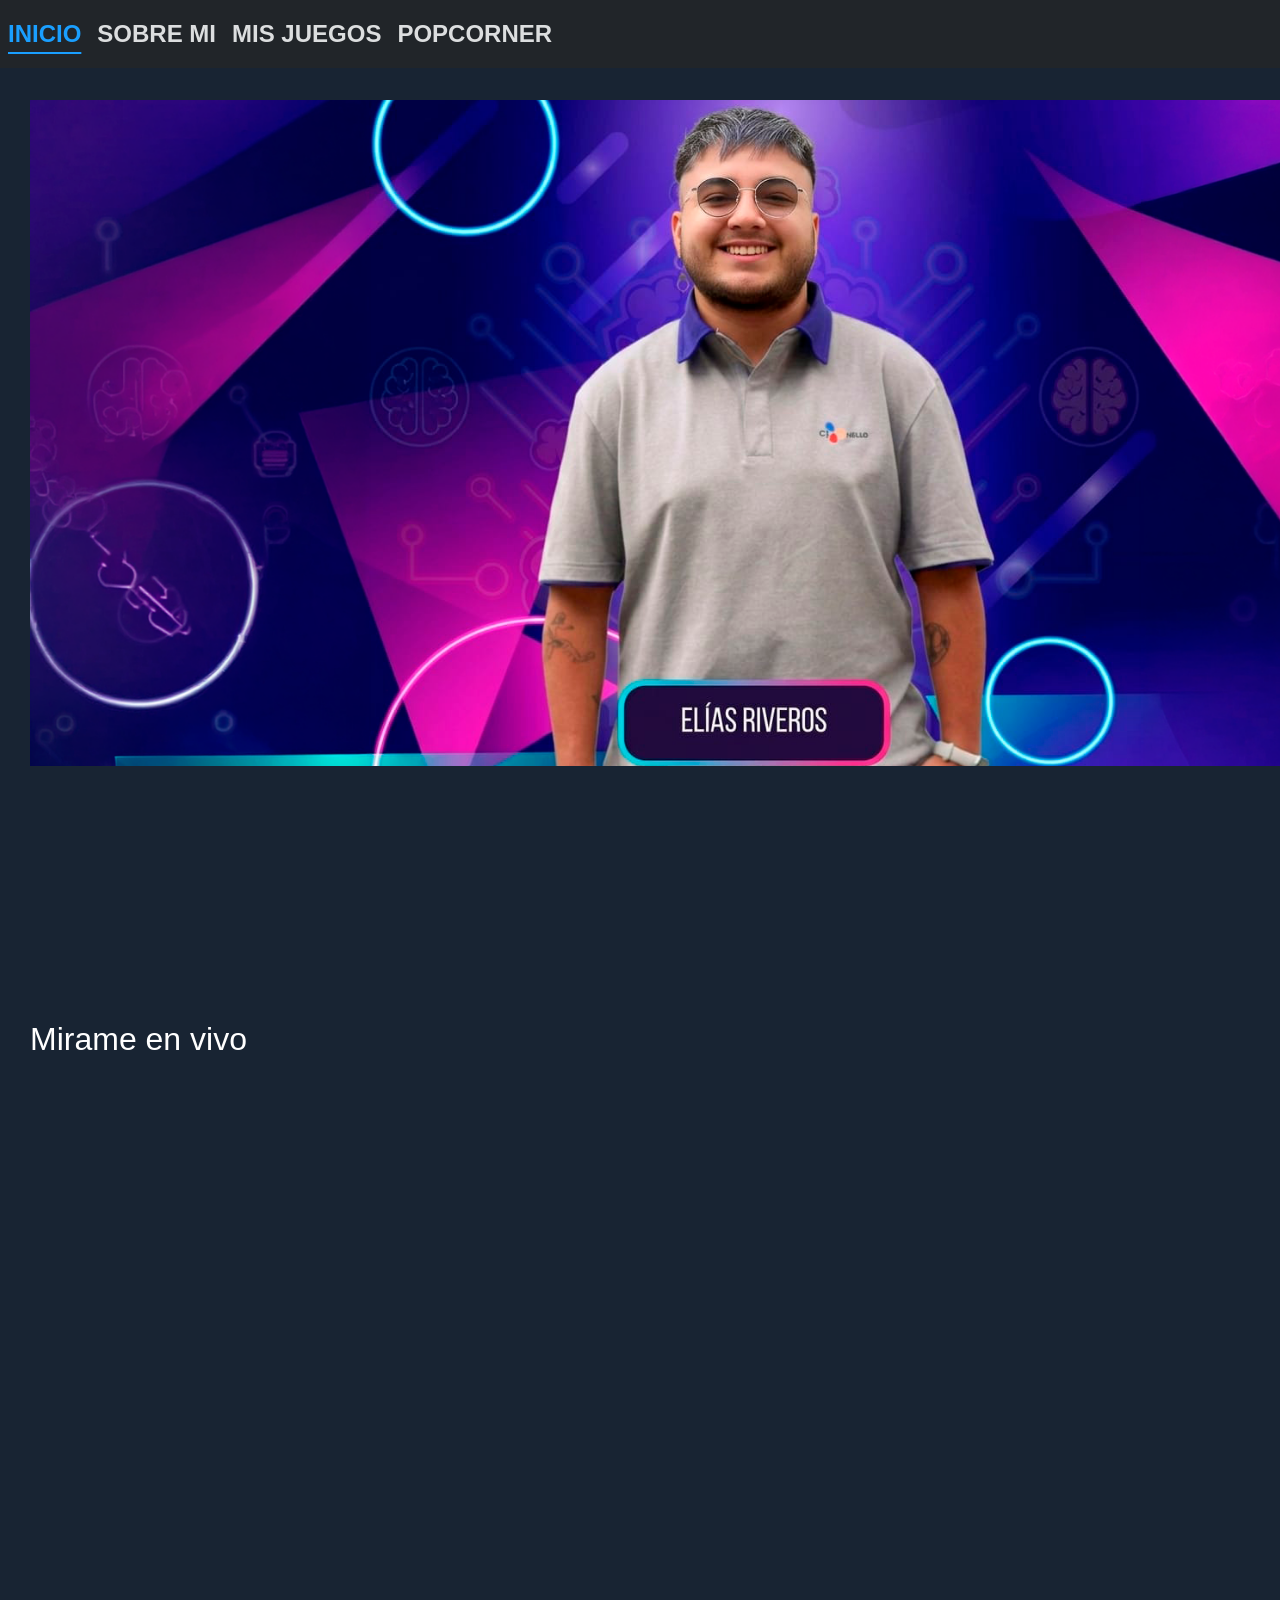
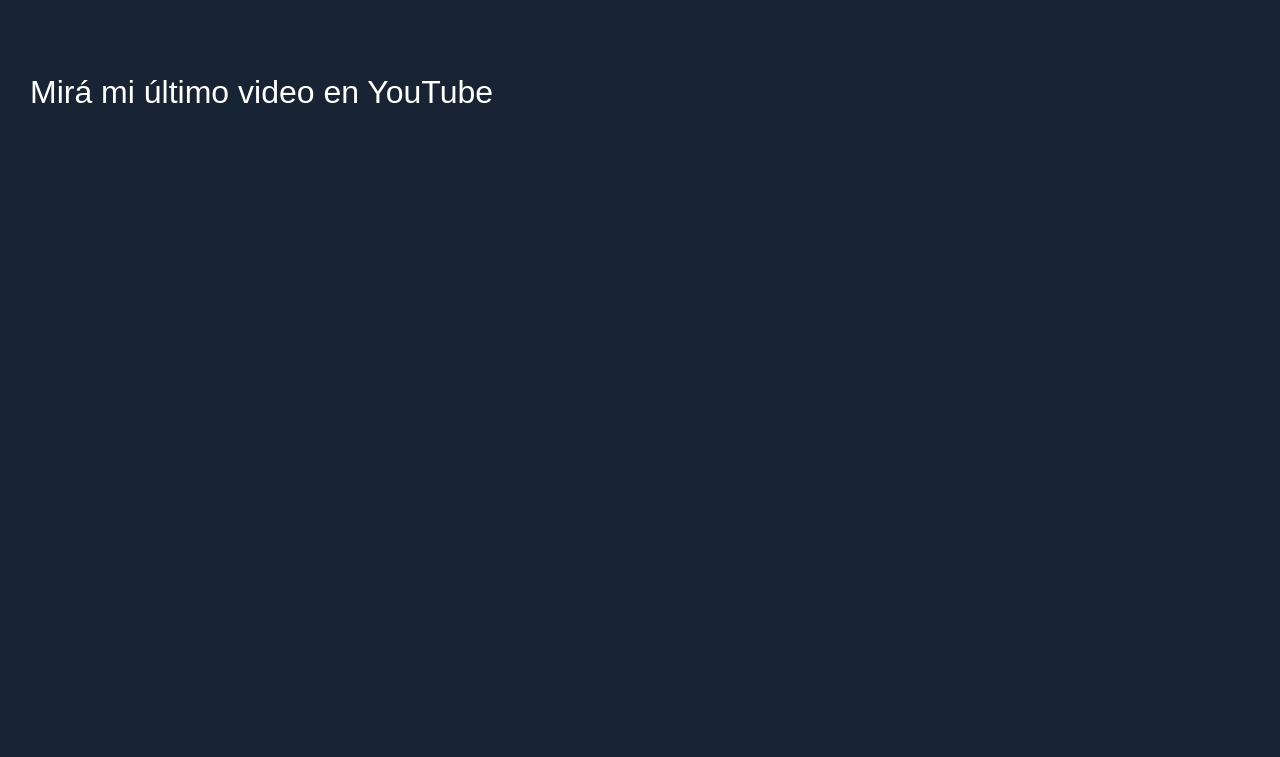
==== index.html @ ba3e3a85 "Commit inicial" ====
<!DOCTYPE html>

<html lang="es">

<head>
    <meta charset="UTF-8">
    <meta name="viewport" content="width=device-width, initial-scale=1.0">
    <title>Portfolio Elías Riveros</title>
   <link href="https://cdn.jsdelivr.net/npm/bootstrap@5.3.5/dist/css/bootstrap.min.css" rel="stylesheet"
    integrity="sha384-SgOJa3DmI69IUzQ2PVdRZhwQ+dy64/BUtbMJw1MZ8t5HZApcHrRKUc4W0kG879m7" crossorigin="anonymous">
    <link rel="stylesheet" href="css/main.css">

</head>
<body>
   
    <nav class="navbar navbar-expand-lg navbar-dark bg-dark fixed-top">
        <div>
            <button class="navbar-toggler" type="button" data-bs-toggle="collapse" data-bs-target="#navbarMenu">
                <span class="navbar-toggler-icon"></span>
            </button>

            <div class="collapse navbar-collapse" id="navbarMenu">
                <ul class="navbar-nav">
                    <li class="nav-item">
                        <a class="nav-link active" href="index.html">INICIO</a>
                    </li>
                    <li class="nav-item">
                        <a class="nav-link" href="sobreMi.html">SOBRE MI</a>
                    </li>
                    <li class="nav-item">
                        <a class="nav-link" href="misJuegos.html">MIS JUEGOS</a>
                    </li>
                    <li class="nav-item">
                        <a class="nav-link" href="popcorner.html">POPCORNER</a>
                    </li>
                </ul>
            </div>
        </div>
    </nav> 

    <header class="vh-100" style="margin-top: 100px;">
        <div class="contenedor">
            <img src="img/Portada.png"
            alt="Elias Riveros"
            width="1450">        
        </div>
    </header>

    <div>
        <h2>
            Mirame en vivo
        </h2>
    </div>

    <iframe
        src="https://player.twitch.tv/?channel=eliijrswaggy&parent=127.0.0.1"
        width="100%"
        height="600"
        style="border:0;"
        allowfullscreen
        sandbox="allow-same-origin allow-scripts allow-pointer-lock allow-forms allow-popups allow-popups-to-escape-sandbox">
    </iframe>

    <div>
        <h2>
            Mirá mi último video en YouTube
        </h2>
    </div>

    <iframe width="100%" height="600" src="https://www.youtube.com/embed?listType=playlist&amp;list=UU0rUTr7ICOktLyQMzy3U2iA" frameborder="0" allowfullscreen sandbox="allow-same-origin allow-scripts allow-pointer-lock allow-forms allow-popups allow-popups-to-escape-sandbox"></iframe>

    <script src="https://cdn.jsdelivr.net/npm/bootstrap@5.3.5/dist/js/bootstrap.bundle.min.js"
    integrity="sha384-k6d4wzSIapyDyv1kpU366/PK5hCdSbCRGRCMv+eplOQJWyd1fbcAu9OCUj5zNLiq" crossorigin="anonymous"></script>
</body>
</html>
---- css/main.css ----
:root {
    --background-color: #182433;
    --background-color-oscuro: #171a21;
    --text-color: white;
    --base-font-size: 1rem;
    --nav-text-color: #DCDEDF;
    --steam-card-hover: #1e2c3d;
    --steam-tag-text: #9fb8d6;
    --steam-celeste: #1A9FFF;
}

body {
    font-family: 'motiva-sans', sans-serif;
    font-weight: 100;
    margin: 30px;
    background-color: var(--background-color);
    color: var(--text-color);
}

header {
    font-size: 24px;
    font-weight: bold;
    margin-bottom: 20px;
}

@font-face {
    font-family: 'motiva-sans';
    src: url('fonts/MotivaSansThin.woff2') format('woff2'),
        url('fonts/MotivaSansThin.woff') format('woff'),
        url('fonts/MotivaSansThin.ttf') format('truetype');
    font-weight: 100;
    font-style: normal;
    font-display: swap;
}

@font-face {
    font-family: 'motiva-sans';
    src: url('fonts/MotivaSans.woff2') format('woff2'),
        url('fonts/MotivaSans.woff') format('woff'),
        url('fonts/MotivaSans.ttf') format('truetype');
    font-weight: normal;
    font-style: normal;
    font-display: swap;
}

@font-face {
    font-family: 'motiva-sans';
    src: url('fonts/MotivaSansBold.woff2') format('woff2'),
        url('fonts/MotivaSansBold.woff') format('woff'),
        url('fonts/MotivaSansBold.ttf') format('truetype');
    font-weight: bold;
    font-style: normal;
    font-display: swap;
}

.nav-link {
    font-size: 1.5rem;
    color: var(--nav-text-color);
    font-weight: bold;
}   


.nav-link.active {
    color:var(--steam-celeste) !important;
    text-decoration: underline;
    text-underline-offset: 0.6rem;
}

.form-control::placeholder{
    color: var(--nav-text-color);
    opacity: 1;
}

textarea{
    resize: none;
}

.logos{
    height: 100%;
    width: 100%;
    transition: transform 0.3s ease;
    position: relative;
    display: block;
    object-fit: contain;
}

.logos:hover{
    transform: scale(1.2);
}

.subtitulo{
    font-weight: bold;
}

.wrapper{
    position: relative;
    align-items: center;
    justify-content: center;
    width: 20rem;
    height: 8rem;
}

.wrapper p{
    opacity: 0;
    transition: opacity 0.2s ease;
    font-weight: bold;
    text-align: center;
    color: var(--nav-text-color);
}

.wrapper:hover p{
    opacity: 1;
}


.carrusel-juegos{
    display: flex;
    gap: 2rem;
    flex-wrap: wrap;
    scroll-behavior: smooth;
    padding-bottom: 4rem;
}

.carrusel-juegos::-webkit-scrollbar{height: 4rem;}
.carrusel-juegos::-webkit-scrollbar-thumb{background: var(--background-color); border-radius: 2rem;}
.carrusel-juegos::-webkit-scrollbar-track{background: transparent;}


.card-juego{
  flex: 0 0 260px;
  background: var(--background-color);
  border-radius: 3px;
  overflow: hidden;
  text-decoration: none;
  color: inherit;
  display: block;
  transition: transform .15s ease, box-shadow .15s ease, background .15s ease;
  cursor: pointer;
}
.card-juego:hover{
  transform: translateY(-3px);
  background: var(--steam-card-hover);
  box-shadow: 0 8px 20px rgba(0,0,0,.45);
  color: inherit;
}

.card-juego-img-wrap{
  position: relative;
  width: 100%;
  aspect-ratio: 16/9;
  overflow: hidden;
}
.card-juego-img-wrap img{
  width: 100%;
  height: 100%;
  object-fit: cover;
  display: block;
}

.card-juego-body{
  padding: 10px 12px 12px;
}
.card-juego-title{
  font-size: .95rem;
  font-weight: 600;
  color: #fff;
  margin-bottom: 8px;
  white-space: nowrap;
  overflow: hidden;
  text-overflow: ellipsis;
}

.tag-pill{
  display: inline-block;
  background: var(--background-color);
  color: var(--steam-tag-text);
  font-size: .7rem;
  padding: 3px 8px;
  border-radius: 2px;
  margin: 0 4px 4px 0;
}

.carousel-wrap{ position: relative; }

.itch-badge{
  font-size: .65rem;
  color: var(--steam-celeste);
  border: 1px solid var(--steam-celeste);
  border-radius: 2px;
  padding: 1px 5px;
  margin-left: 6px;
  vertical-align: middle;
}
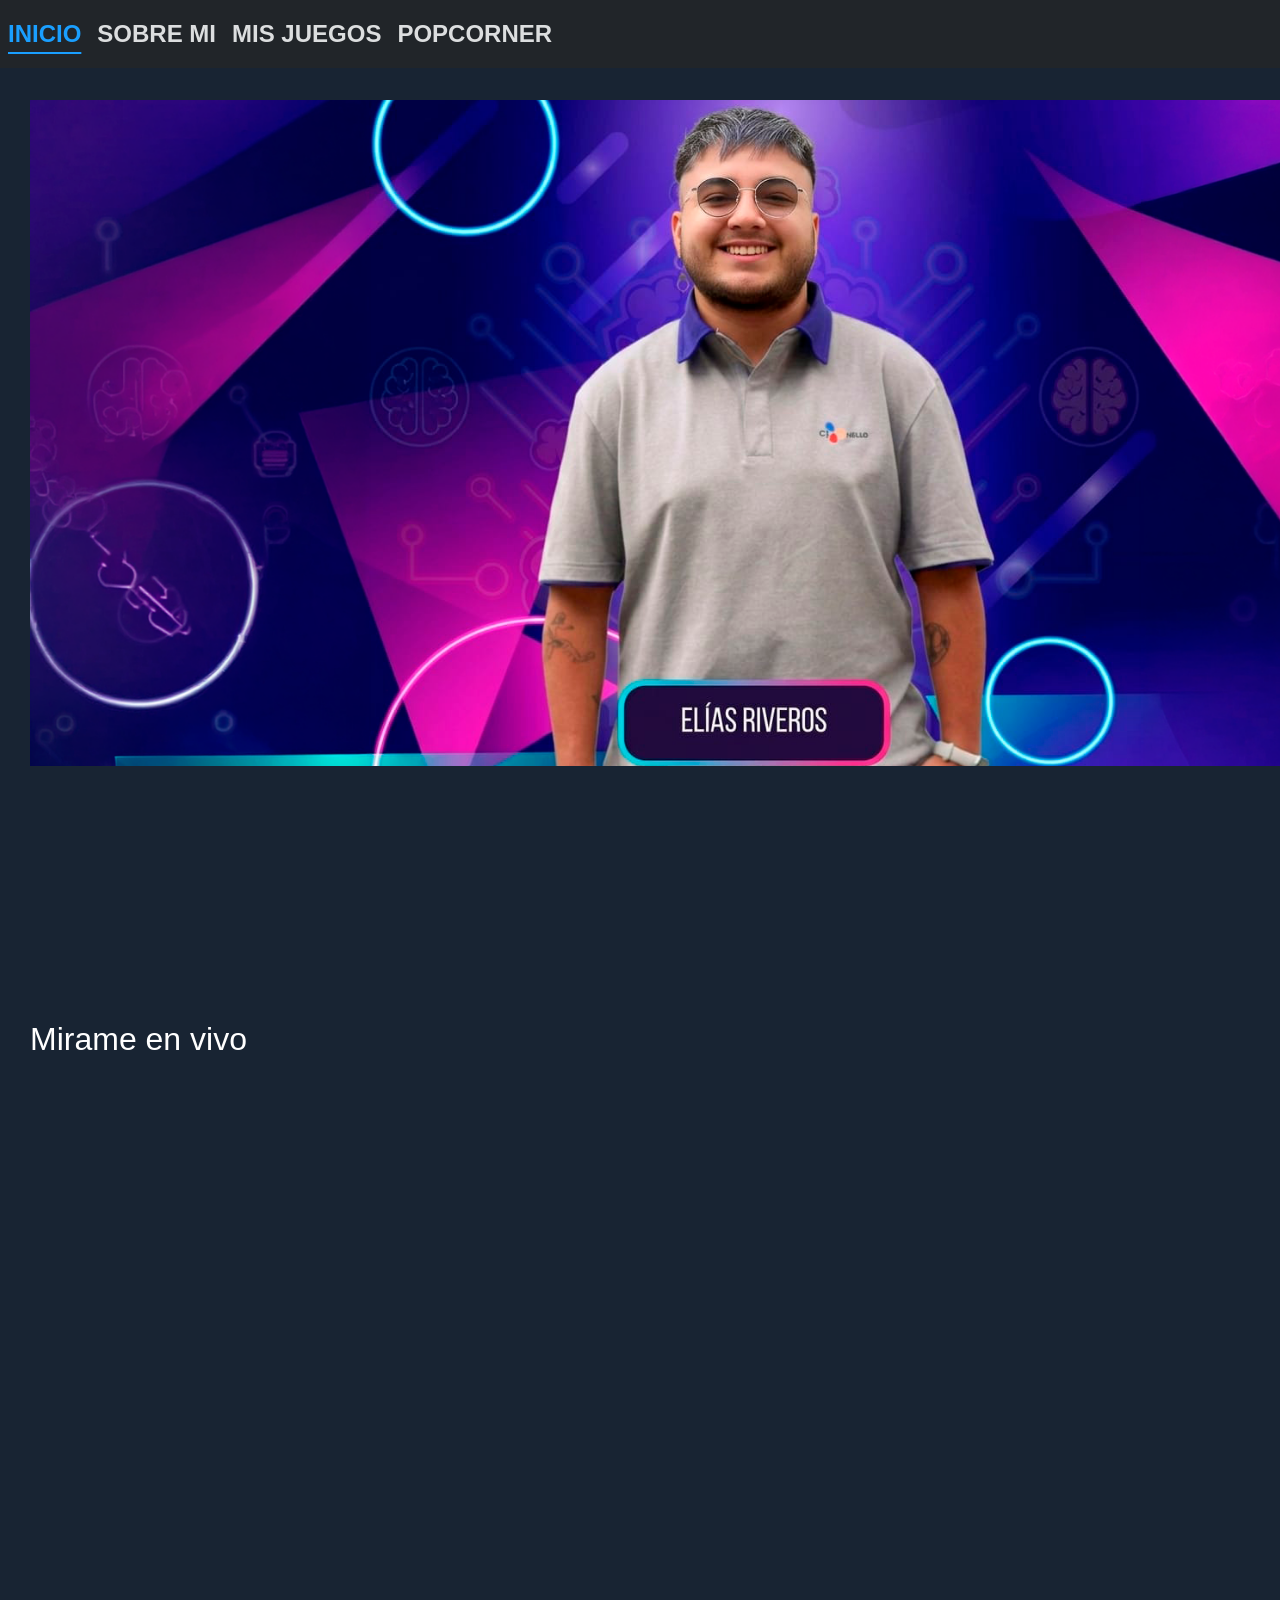
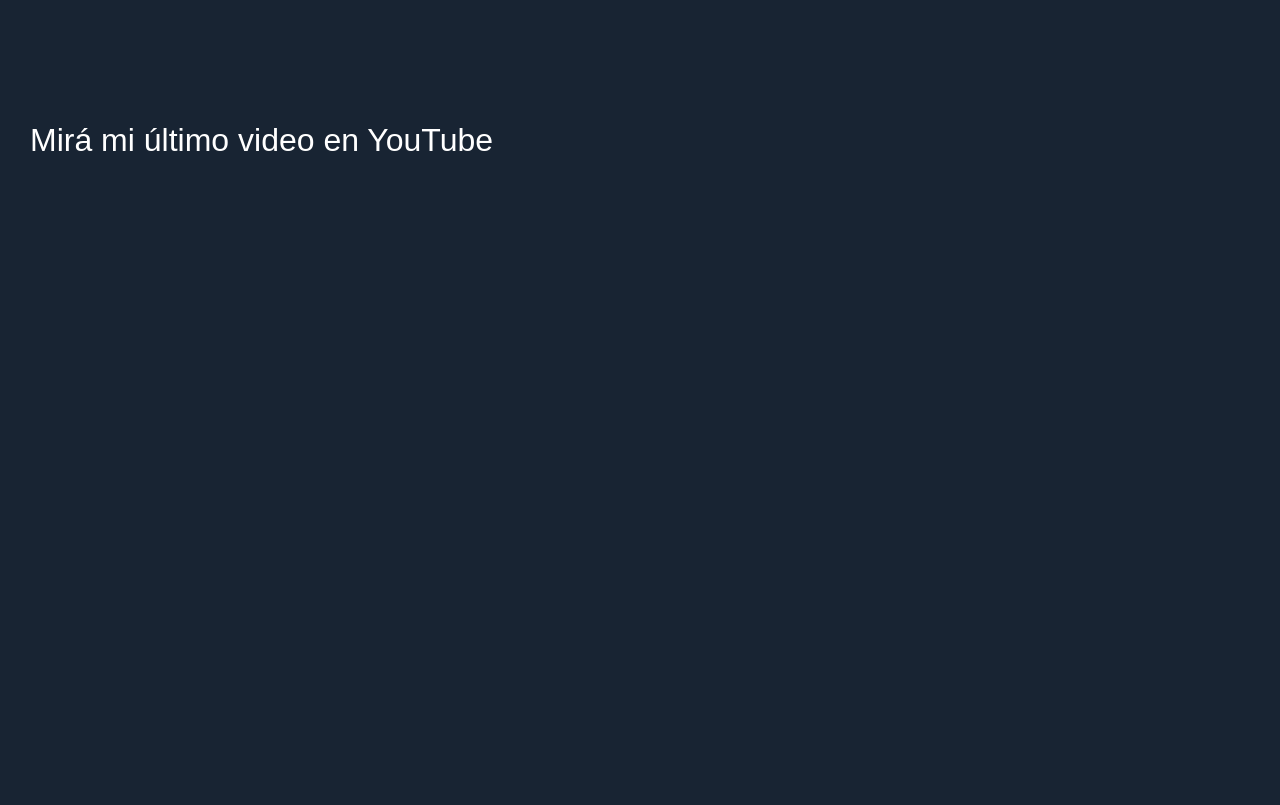
==== commit 65df9e09: "Arreglo estético menor index" ====
--- a/index.html
+++ b/index.html
@@ -53,14 +53,14 @@
     </div>
 
     <iframe
-        src="https://player.twitch.tv/?channel=eliijrswaggy&parent=127.0.0.1"
+        src="https://player.twitch.tv/?channel=eliijrswaggy&parent=eliijr.github.io"
         width="100%"
         height="600"
         style="border:0;"
         allowfullscreen
         sandbox="allow-same-origin allow-scripts allow-pointer-lock allow-forms allow-popups allow-popups-to-escape-sandbox">
     </iframe>
-
+    <br><br><br>
     <div>
         <h2>
             Mirá mi último video en YouTube
--- a/css/main.css
+++ b/css/main.css
@@ -69,6 +69,23 @@
 .form-control::placeholder{
     color: var(--nav-text-color);
     opacity: 1;
+}
+
+.form-error{
+    color: #ff6b6b;
+    font-size: 0.85rem;
+    margin-top: 0.3rem;
+    min-height: 1.1rem;
+}
+
+.form-control.is-invalid{
+    border-color: #ff6b6b;
+    background-image: none;
+}
+
+.form-control.is-invalid:focus{
+    border-color: #ff6b6b;
+    box-shadow: 0 0 0 0.25rem rgba(255, 107, 107, 0.25);
 }
 
 textarea{
